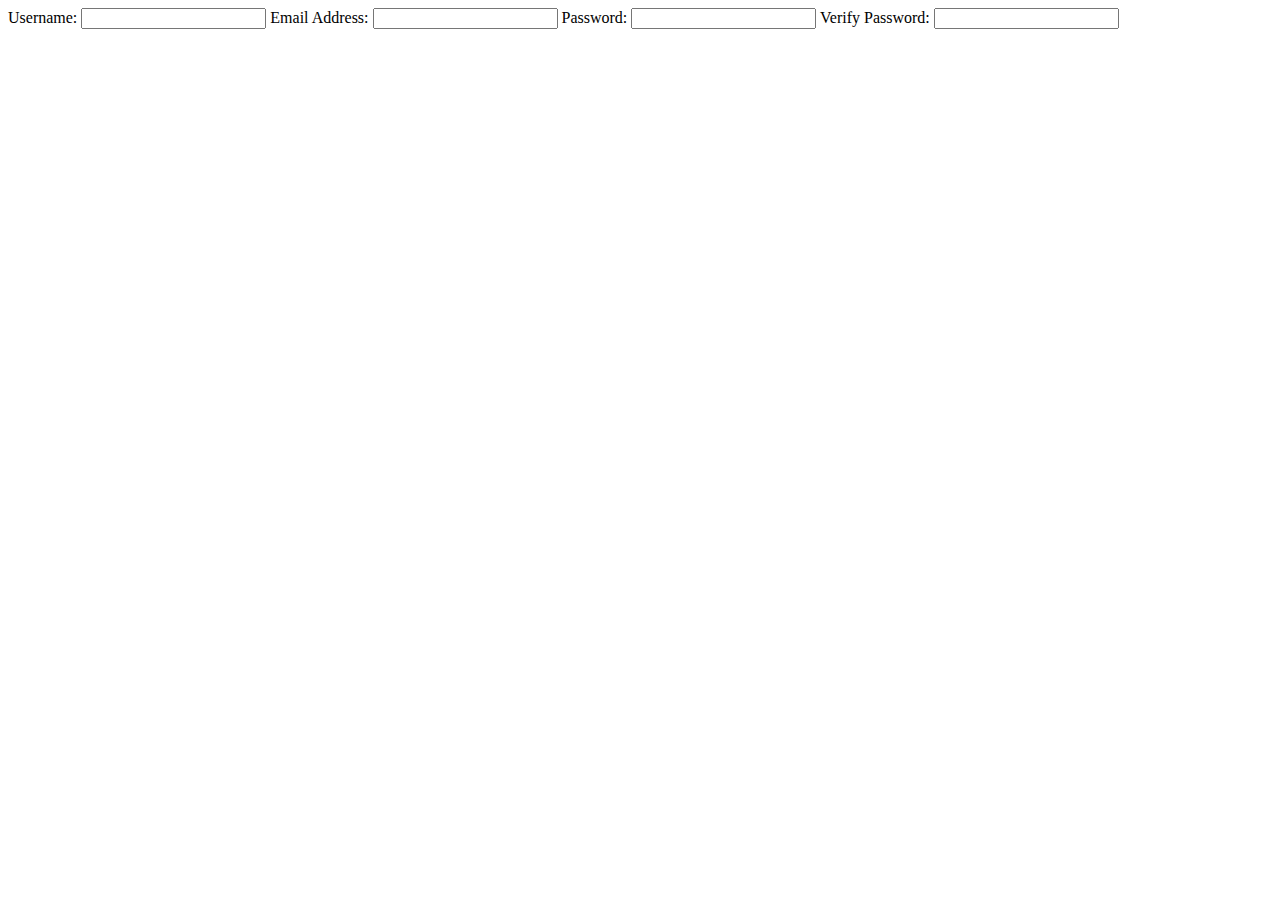
==== src/main/resources/templates/user/add.html @ 709c7c04 "finished step 2 of studio" ====
<!DOCTYPE html>
<html lang="en" xmlns:th="http://www.thymeleaf.org"></html>
<head>
    <meta charset="UTF-8">
    <title>Title</title>
</head>
<body>

<form action="user" method="post">
    <label>Username: </label>
    <input type="text" name="username">

    <label>Email Address: </label>
    <input type="text" name="email">

    <label>Password: </label>
    <input type="text" name="password">

    <label>Verify Password: </label>
    <input type="text" name="password">

</form>

</body>
</html>
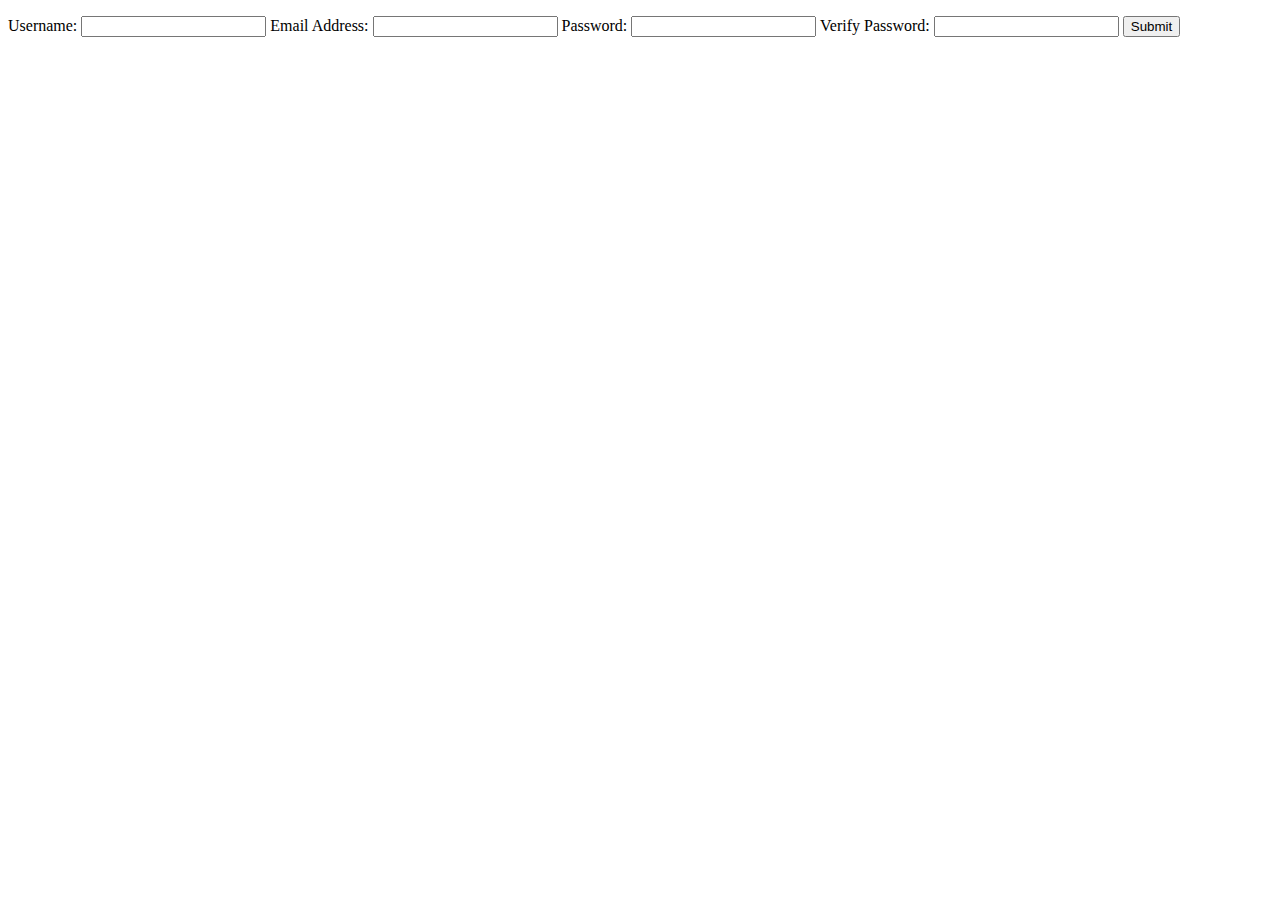
==== commit f0f5882c: "couldn't get it to work" ====
--- a/src/main/resources/templates/user/add.html
+++ b/src/main/resources/templates/user/add.html
@@ -6,18 +6,22 @@
 </head>
 <body>
 
+<p th:text="${error}"></p>
+
 <form action="user" method="post">
     <label>Username: </label>
     <input type="text" name="username">
 
     <label>Email Address: </label>
-    <input type="text" name="email">
+    <input type="email" name="email">
 
     <label>Password: </label>
-    <input type="text" name="password">
+    <input type="password" name="password">
 
     <label>Verify Password: </label>
-    <input type="text" name="password">
+    <input type="password" name="verify">
+
+    <input type="submit" value="Submit">
 
 </form>
 
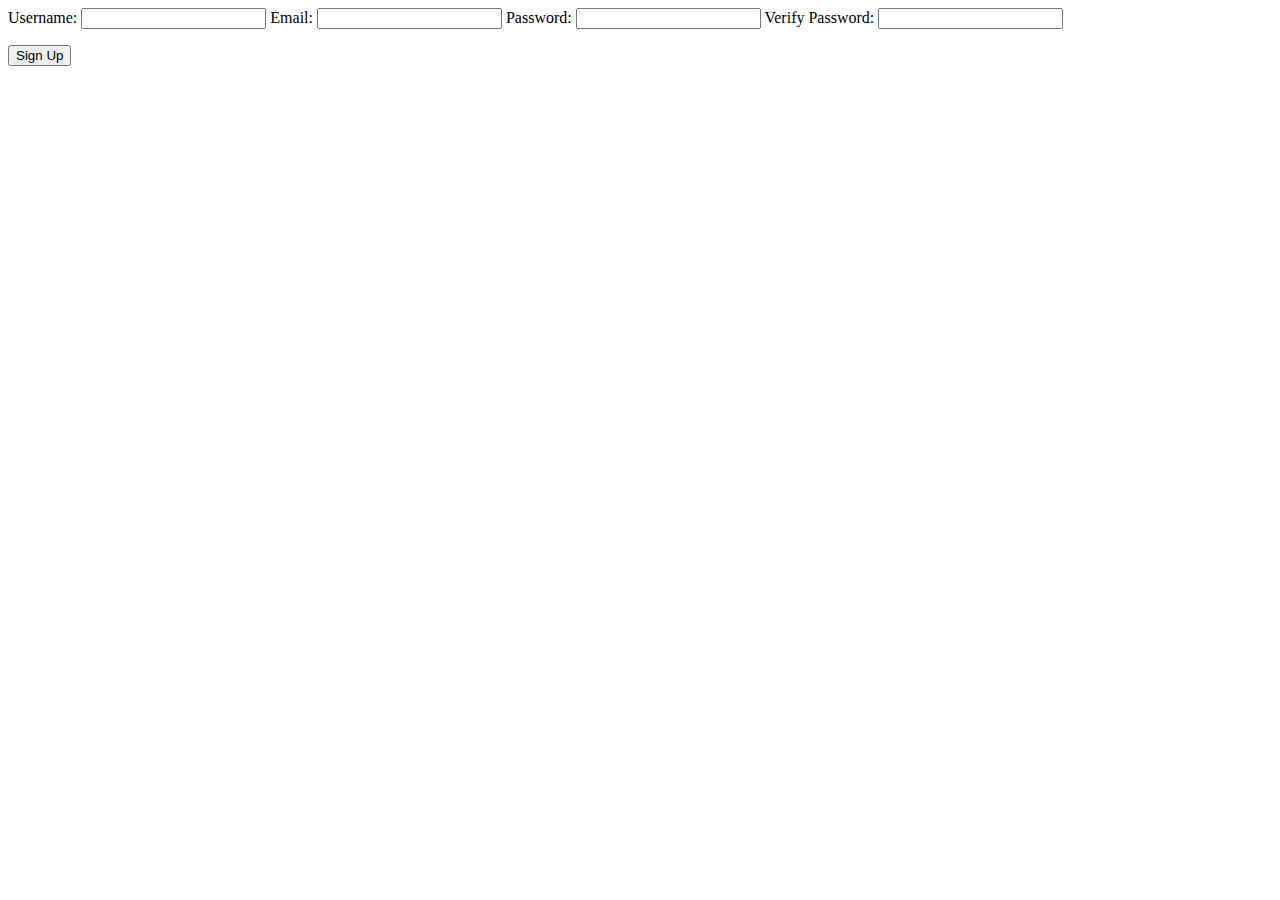
==== commit 867a3852: "finished studio minus bonus" ====
--- a/src/main/resources/templates/user/add.html
+++ b/src/main/resources/templates/user/add.html
@@ -1,29 +1,36 @@
 <!DOCTYPE html>
-<html lang="en" xmlns:th="http://www.thymeleaf.org"></html>
+<html lang="en" xmlns:th = "http://www.thymeleaf.org/">
 <head>
     <meta charset="UTF-8">
-    <title>Title</title>
+    <link href="../static/css/styles.css" th:href="@{/css/styles.css}" rel="stylesheet" />
+    <title>Sign Up</title>
 </head>
 <body>
+    <form method = 'post' th:action="@{/user}">
+        <label>
+            Username:
+            <input th:field="${user.username}">
+        </label>
 
-<p th:text="${error}"></p>
+        <label>
+            Email:
+            <input  th:field="${user.email}">
+        </label>
 
-<form action="user" method="post">
-    <label>Username: </label>
-    <input type="text" name="username">
+        <label>
+            Password:
+            <input type = 'password' name = 'password'>
+        </label>
 
-    <label>Email Address: </label>
-    <input type="email" name="email">
+        <label>
+            Verify Password:
+            <input type = 'password' name = 'verify'>
+        </label>
 
-    <label>Password: </label>
-    <input type="password" name="password">
+        <p th:text="${error}"></p>
 
-    <label>Verify Password: </label>
-    <input type="password" name="verify">
-
-    <input type="submit" value="Submit">
-
-</form>
+        <input type = 'submit' value = 'Sign Up'>
+    </form>
 
 </body>
 </html>